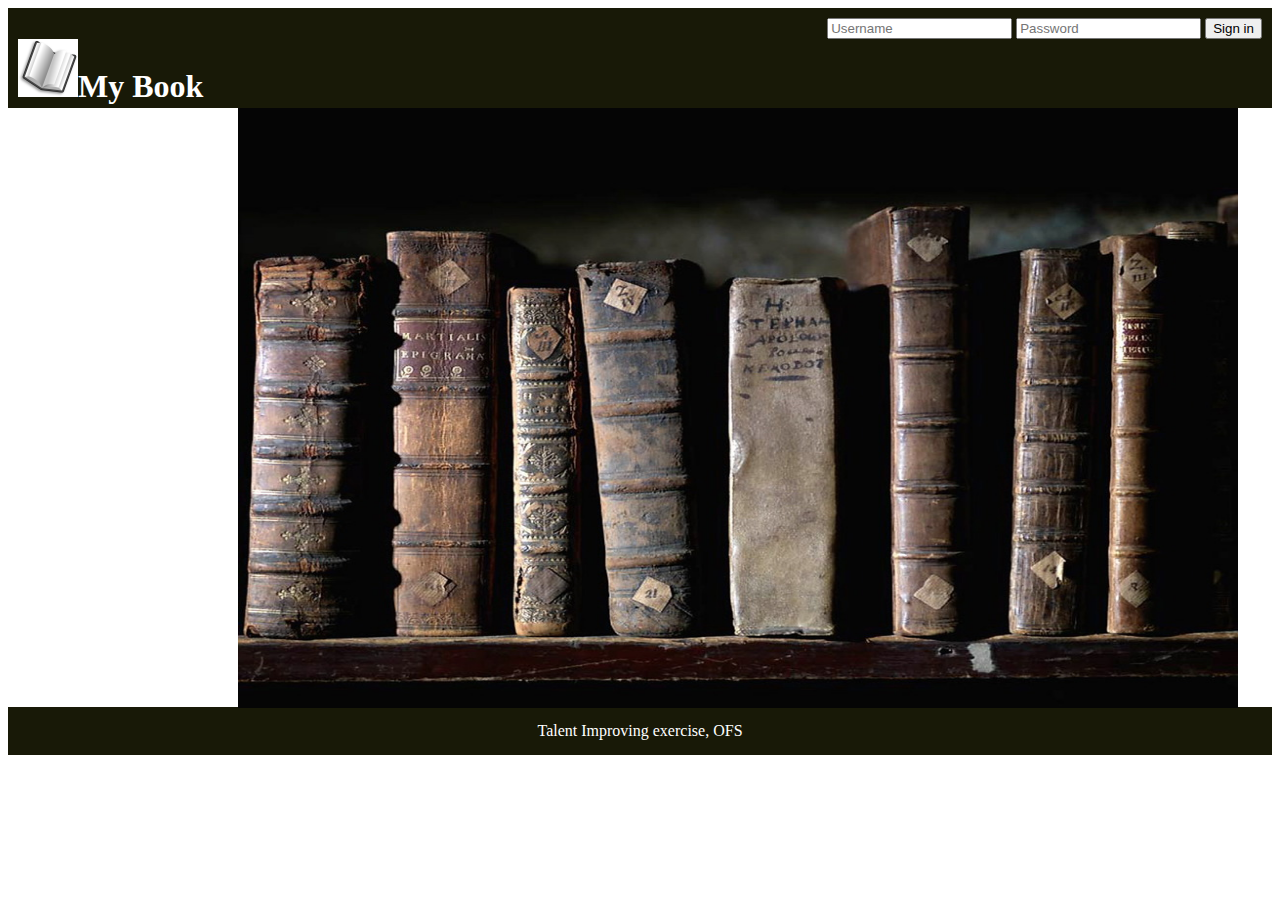
==== home.html @ 66533844 "first commit" ====
<!DOCTYPE html>
<head>
  <meta charset="utf-8"> 
  <title>MyBook - Home Page</title>
  <link rel="stylesheet" type="text/css" href="./css/style.css" />
  <script type="text/javascript">	
	function validation()
	{
		var userName = document.frmlogin.username.value;
		var password = document.frmlogin.password.value;
	
		if(userName == null || userName.trim() == "")
		{
			alert("Please Enter Your Name");
			document.frmlogin.username.focus();
			return false;
		}		
		if(password == null || password.trim() == "")
		{
			alert("Please Enter Your Password");
			document.frmlogin.password.focus();
			return false;
		}		
	}	
  </script>
</head>

<body>	
	<div id="header">		
		<div width="50%" style="float:left;"><h1><img src="./images/smallBook.png"></img>My Book</h1></div>
		<div width="50%">
			<form name="frmlogin" method="post" action="./html/myfeed.html" onSubmit="return validation();">
				<input type="text" name="username" id="username" value="" maxlength="8" placeholder="Username">
				<input type="password" name="password" id="password" value="" maxlength="6" placeholder="Password">
				<input type="submit" name="submit" value="Sign in">
			</form>
		</div>		
	</div>

<div id="section">
<img src="./images/books-wallpaper.jpg" style="width:1000px;height:600px">
</div>

	<div id="footer" style="margin-top:-5px;">
	Talent Improving exercise, OFS
	</div>
</body>
</html>
	
</html>
---- css/style.css ----
#header {
    background-color: #181907;
    color:white;
    text-align:right;
    padding: 10px;
	height:80px;
}
#nav {
    line-height:30px;
    background-color: #58FAAC;
    height:550px;
    width:100px;
    float:left;
    padding:5px;	      
}
#section {
    text-align:center;	 	 
}
#footer {
    background-color:#181907;
    color:white;
    clear:both;
    text-align:center;
   padding:15px;	 	 
}
#image1{
	line-height:30px;
	height:152px;
    width:299px;
    float:right;
    padding:5px;
}
#image2{
	line-height:30px;
	height:75px;
    float:left;
    padding:5px;
}
#img1{
    float:left;
}
#txt{
	font-family: "Times New Roman", Times, serif;
	 font-size: 30px;
}
#but {

    display:block;
	position: relative;
    float:right;
    width:32px;
    height:32px;
	bottom: 25px;
	right: 250px;
	background-image: url(../images/delete.jpg);
	background-repeat:no-repeat;
}
#loadFeeds{
right: 400px;
}
#feedDiv{ }
#feedDiv:nth-child(even) {background: #92D2F0}
#feedDiv:nth-child(odd) {background: #C6F3F5}
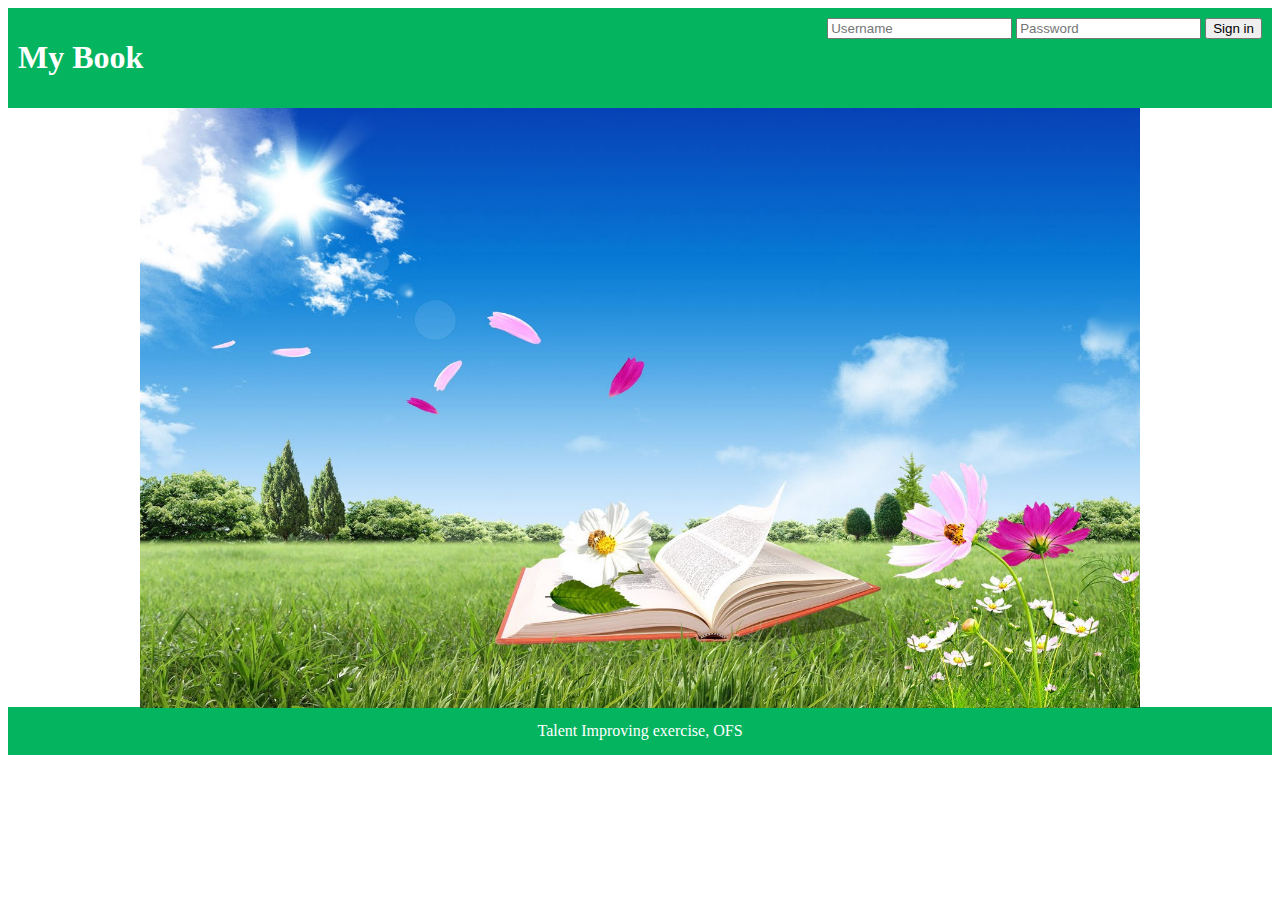
==== commit d72a5611: "second commit" ====
--- a/home.html
+++ b/home.html
@@ -27,7 +27,7 @@
 
 <body>	
 	<div id="header">		
-		<div width="50%" style="float:left;"><h1><img src="./images/smallBook.png"></img>My Book</h1></div>
+		<div width="50%" style="float:left;"><h1>My Book</h1></div>
 		<div width="50%">
 			<form name="frmlogin" method="post" action="./html/myfeed.html" onSubmit="return validation();">
 				<input type="text" name="username" id="username" value="" maxlength="8" placeholder="Username">
@@ -38,7 +38,7 @@
 	</div>
 
 <div id="section">
-<img src="./images/books-wallpaper.jpg" style="width:1000px;height:600px">
+<img src="./images/book.jpg" style="width:1000px;height:600px">
 </div>
 
 	<div id="footer" style="margin-top:-5px;">
--- a/css/style.css
+++ b/css/style.css
@@ -1,5 +1,5 @@
 #header {
-    background-color: #181907;
+    background-color: #04B45F;
     color:white;
     text-align:right;
     padding: 10px;
@@ -7,7 +7,7 @@
 }
 #nav {
     line-height:30px;
-    background-color: #58FAAC;
+    background-color: #CEECF5;
     height:550px;
     width:100px;
     float:left;
@@ -17,7 +17,7 @@
     text-align:center;	 	 
 }
 #footer {
-    background-color:#181907;
+    background-color:#04B45F;
     color:white;
     clear:both;
     text-align:center;
@@ -43,21 +43,59 @@
 	font-family: "Times New Roman", Times, serif;
 	 font-size: 30px;
 }
-#but {
 
-    display:block;
-	position: relative;
-    float:right;
-    width:32px;
-    height:32px;
-	bottom: 25px;
-	right: 250px;
-	background-image: url(../images/delete.jpg);
-	background-repeat:no-repeat;
+#one {
+
+   border-spacing:10px;
 }
-#loadFeeds{
-right: 400px;
+
+#cellone {
+	background-color: #CC9999; color: black;
 }
+#celltwo {
+	background-color: #9999CC; color: black;
+}
+
+.tftextinput{
+		margin: 0;
+		padding: 5px 15px;
+		font-family: Arial, Helvetica, sans-serif;
+		font-size:14px;
+		border:1px solid #0076a3; border-right:0px;
+		border-top-left-radius: 5px 5px;
+		border-bottom-left-radius: 5px 5px;
+	}
+	.tfbutton {
+		margin: 0;
+		padding: 3px 3px;
+		font-family: Arial, Helvetica, sans-serif;
+		font-size:14px;
+		outline: none;
+		cursor: pointer;
+		text-align: center;
+		text-decoration: none;
+		color: #ffffff;
+		border: solid 1px #0076a3; border-right:0px;
+		background: #0095cd;
+		background: -webkit-gradient(linear, left top, left bottom, from(#00adee), to(#0078a5));
+		background: -moz-linear-gradient(top,  #00adee,  #0078a5);
+		border-top-right-radius: 5px 5px;
+		border-bottom-right-radius: 5px 5px;
+	}
+	.tfbutton:hover {
+		text-decoration: none;
+		background: #007ead;
+		background: -webkit-gradient(linear, left top, left bottom, from(#0095cc), to(#00678e));
+		background: -moz-linear-gradient(top,  #0095cc,  #00678e);
+	}
+	/* Fixes submit button height problem in Firefox */
+	.tfbutton::-moz-focus-inner {
+	  border: 0;
+	}
+	.tfclear{
+		clear:both;
+	}
+
 #feedDiv{ }
 #feedDiv:nth-child(even) {background: #92D2F0}
 #feedDiv:nth-child(odd) {background: #C6F3F5}
